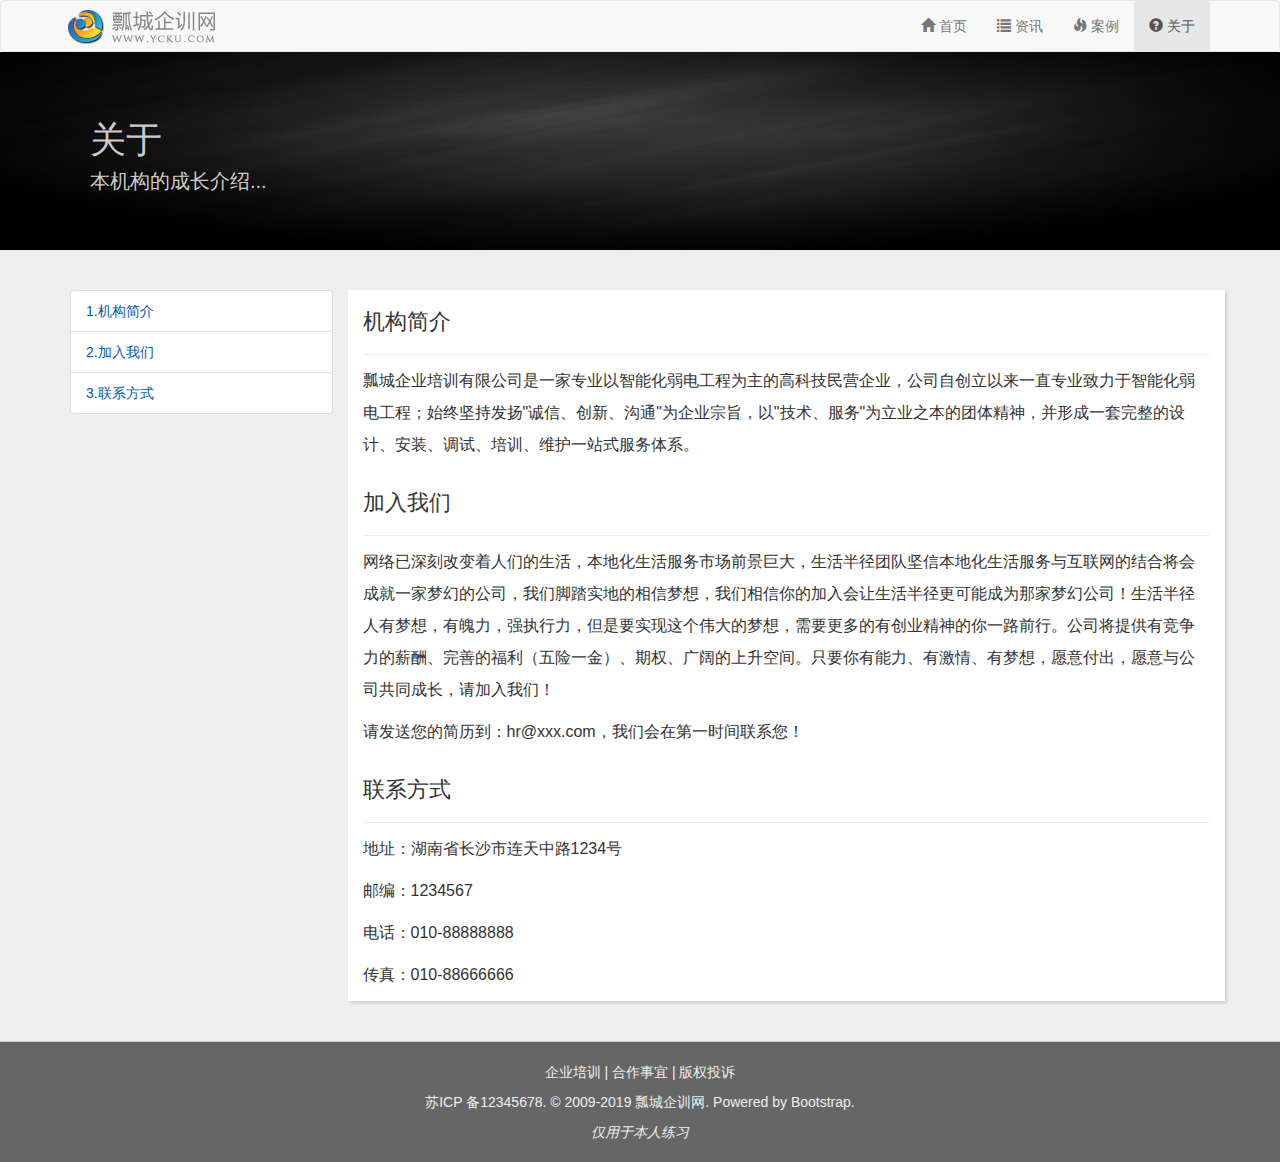
==== BootstrapDemo/about.html @ 1748a30c "first commit add bootstrapDemo" ====
<!DOCTYPE html>
<html lang="en">
<head>
	<meta charset="UTF-8">
	<title>关于我们</title>
	<link rel="stylesheet" href="css/bootstrap.min.css">
	<link rel="stylesheet" href="css/style.css">
	<style>
		.navbar{
			margin-bottom: 0;
		}
	</style>
</head>
<body>
	<!-- 响应式导航 -->
	<nav class="navbar navbar-default">
		<div class="container">
			<div class="navbar-header">
				<a href="index.html" class="navbar-brand logo"><img src="images/logo.png" alt=""></a>
				<button type="button" class="navbar-toggle" data-toggle="collapse" data-target="#navbar-collapse">
					<span class="icon-bar"></span>
					<span class="icon-bar"></span>
					<span class="icon-bar"></span>
				</button>
			</div>
			<div class="collapse navbar-collapse" id="navbar-collapse">
				<ul class="nav navbar-nav navbar-right">
					<li><a href="index.html"><span class="glyphicon glyphicon-home"></span> 首页</a></li>
					<li><a href="information.html"><span class="glyphicon glyphicon-list"></span> 资讯</a></li>
					<li><a href="case.html"><span class="glyphicon glyphicon-fire"></span> 案例</a></li>
					<li class="active"><a href="about.html"><span class="glyphicon glyphicon-question-sign"></span> 关于</a></li>
				</ul>
			</div>
		</div>
	</nav>
	<!-- 响应式导航结束 -->
	
	<!-- 资讯内容上 -->
	<!-- 资讯内容上-结束 -->
	<!-- //子栏目标题 -->
	<div class="jumbotron">
		<div class="container">
			<hgroup>
				<h1>关于</h1>
				<h4>本机构的成长介绍...</h4>
			</hgroup>
		</div>
	</div>
	<div id="about">
		<div class="container">
			<div class="row">
				<div class="col-md-3 hidden-sm hidden-xs">
					<div class="list-group">
						<a class="list-group-item" href="#1">1.机构简介</a>
						<a class="list-group-item" href="#2">2.加入我们</a>
						<a class="list-group-item" href="#3">3.联系方式</a>
					</div>
				</div>
				<div class="col-md-9 about">
					<a href="" name="1"></a>
					<h3>机构简介</h3>
					<p>瓢城企业培训有限公司是一家专业以智能化弱电工程为主的高科技民营企业，公司自创立以来一直专业致力于智能化弱电工程；始终坚持发扬"诚信、创新、沟通"为企业宗旨，以"技术、服务"为立业之本的团体精神，并形成一套完整的设计、安装、调试、培训、维护一站式服务体系。</p>
					<a href="" name="2"></a>
					<h3>加入我们</h3>
					<p>网络已深刻改变着人们的生活，本地化生活服务市场前景巨大，生活半径团队坚信本地化生活服务与互联网的结合将会成就一家梦幻的公司，我们脚踏实地的相信梦想，我们相信你的加入会让生活半径更可能成为那家梦幻公司！生活半径人有梦想，有魄力，强执行力，但是要实现这个伟大的梦想，需要更多的有创业精神的你一路前行。公司将提供有竞争力的薪酬、完善的福利（五险一金）、期权、广阔的上升空间。只要你有能力、有激情、有梦想，愿意付出，愿意与公司共同成长，请加入我们！</p>
					<p>请发送您的简历到：hr@xxx.com，我们会在第一时间联系您！</p>
					<a href="" name="3"></a>
					<h3>联系方式</h3>
					<p>地址：湖南省长沙市连天中路1234号</p>
					<p>邮编：1234567
					<p>电话：010-88888888</p>	
					<p>传真：010-88666666</p>
				
				</div>
			</div>
		</div>
	</div>



	<!-- 底部 -->
	<div id="footer">
		<div class="container">
			<p>企业培训 | 合作事宜 | 版权投诉</p>
			<p>苏ICP 备12345678. © 2009-2019 瓢城企训网. Powered by Bootstrap.</p>
			<i>仅用于本人练习</i>
		</div>
	</div>
	<!-- 底部 结束 -->


	<script src="js/jquery.min.js"></script>
	<script src="js/bootstrap.min.js"></script>
<script>;

</script>
</body>
</html>
---- BootstrapDemo/css/style.css ----
整个项目是以移动端开发的标准来实现响应式*/

@charset "utf-8";
body {
	font-family: "Helvetica Neue", Helvetica, Arial, "Microsoft Yahei UI", "Microsoft YaHei", SimHei, "\5B8B\4F53", simsun, sans-serif;
	color: #666;
}
.logo {
	padding:0;
}
#myCarousel {
	margin: -20px 0 0 0;
}
#navbar-collapse ul {
	margin-top:0;
}

.carousel-inner img {
	margin: 0 auto;
}
/*.carousel-control {
	font-size: 100px;
}*/
.tab-h2 {
	font-size: 20px;
	text-align: center;
	letter-spacing: 1px;
	color: #0059b2;
}
.tab-p {
	font-size: 15px;
	text-align: center;
	letter-spacing: 1px;
	color: #999;
	margin: 20px 0 40px 0;
}
.tab1 {
	margin: 30px 0;
	color: #666;
}
.tab1 .text-muted {
	color: #999;
	text-decoration: line-through;
}
.tab1 .media-heading {
	margin: 5px 0 20px 0;
}
.tab1 .col {
	padding: 20px;
}
.tab2{
	background: #eee;
	padding: 60px 20px;
	text-align: center;
}
.tab2 img{
	width: 40%;
	height: 40%;
}
.tab3{
	padding: 60px 0;
	text-align: center;
}
.tab3 img{
	width: 65%;
	height: 65%;
}
.text h3{
	font-size: 20px;
}
.text p{
	font-size: 14px;
}


/*资讯页*/
.jumbotron{
	background: url('../images/bg.jpg') no-repeat;
	-webkit-background-size: 100% 100%;
	background-size: 100% 100%;
	color: #ccc;
	margin-bottom: 0;
	/*padding: 40px;*/
}
.jumbotron h1{
	font-size: 26px;
	padding: 0 0 0 20px;
}
.jumbotron h4{
	font-size: 15px;
	padding: 0 0 0 20px;
}
#information{
	background: #eee;
	padding: 40px;
}
.info-content{
	background: #fff;
	margin: 0 0 20px 0;
	box-shadow: 2px 2px 2px #ccc;
}
.info-content img{
	margin: 12px 0;
}
.info-content h4{
	color: #333;
	padding: 2px 0 0 0;
	font-size: 14px;
}
.info-content p{
	color: #666;
	line-height: 1.6;
}
.info-right{
	background: #fff;
	box-shadow: 2px 2px 3px #ccc;
}
.info-right blockquote{
	margin: 0;
	padding: 0;

}
.info-right h2{
	font-size: 20px;
	color: #333;
	padding: 5px;
}
.info-right h4{
	color: #333;	
	font-size: 16px;
	padding: 2px 0 0 0;
	line-height: 1.4;
}
/*资讯页结束*/
/*案例页*/
#case{
	padding: 40px 0;
	background: #eee;
	text-align: center;
}
#case h4{
	color: #666;
}
#case p{
	color: #666;
	line-height: 1.6;
}
/*案例页结束*/

/*关于页*/
#about{
	background: #eee;
	padding: 40px 15px;
}
#about a{
	color: #0059b2;
}
#about .about{
	background: #fff;
	box-shadow: 2px 2px 3px #ccc;
}
#about h3{
	color: #333;
	font-size: 18px;
	border-bottom: 1px solid #eee;
	padding: 20px 0;
	margin: 0 0 10px 0;
}
#about p{
	line-height: 2;
	font-size: 13px;
}
/*关于页结束*/


/*底部*/
#footer{
	background: #666;
	border-top: 1px solid #ccc;
	padding: 20px;
	text-align: center;
	color: #eee;
}
/*底部结束*/

/*没有小于768px，是因为Bootstrap3以移动端优先设计*/
 /*小屏幕（平板，大于等于768px） */
@media (min-width: 768px) {
	.tab-h2 {
		font-size: 26px;
	}
	.tab-p {
		font-size: 16px;
	}
	.text h3{
		font-size: 22px;
	}
	.text p{
		font-size: 15px;
	}
	/*需要加重权限，不然没有效果*/
	.jumbotron .container h1{
		font-size: 30px;
	}
	.jumbotron .container h4{
		font-size: 14px;
	}
	.info-content h4{
		font-size: 16px;
		overflow: hidden;
		white-space: nowrap;
		text-overflow: ellipsis;
	}
	#about h3{
		font-size: 19px;
	}
	#about p{
		font-size: 14px;
	}
}
/* 中等屏幕（桌面显示器，大于等于992px） */
@media (min-width: 992px) {
	.tab-h2 {
		font-size: 28px;
	}
	.tab-p {
		font-size: 17px;
	}
	.text h3{
		font-size: 24px;
	}
	.text p{
		font-size: 16px;
	}
	.tab2-text{
		float: left;
	}
	.tab2-img{
		float: right;
	}
	.jumbotron .container h1{
		font-size: 33px;
	}
	.jumbotron .container h4{
		font-size: 17px;
	}
	.info-content h4{
		font-size: 18px;
	}
	#about h3{
		font-size: 20px;
	}
	#about p{
		font-size: 15px;
	}
}

/*/* 大屏幕（大桌面显示器，大于等于1200px） */
@media (min-width: 1200px) {
	.tab-h2 {
		font-size: 30px;
	}
	.tab-p {
		font-size: 18px;
	}
	.text h3{
		font-size: 26px;
	}
	.text p{
		font-size: 18px;
	}
	.jumbotron  .container h1{
		font-size: 36px;
	}
	.jumbotron  .container h4{
		font-size: 20px;
	}
	#about h3{
		font-size: 22px;
	}
	#about p{
		font-size: 16px;
	}
}
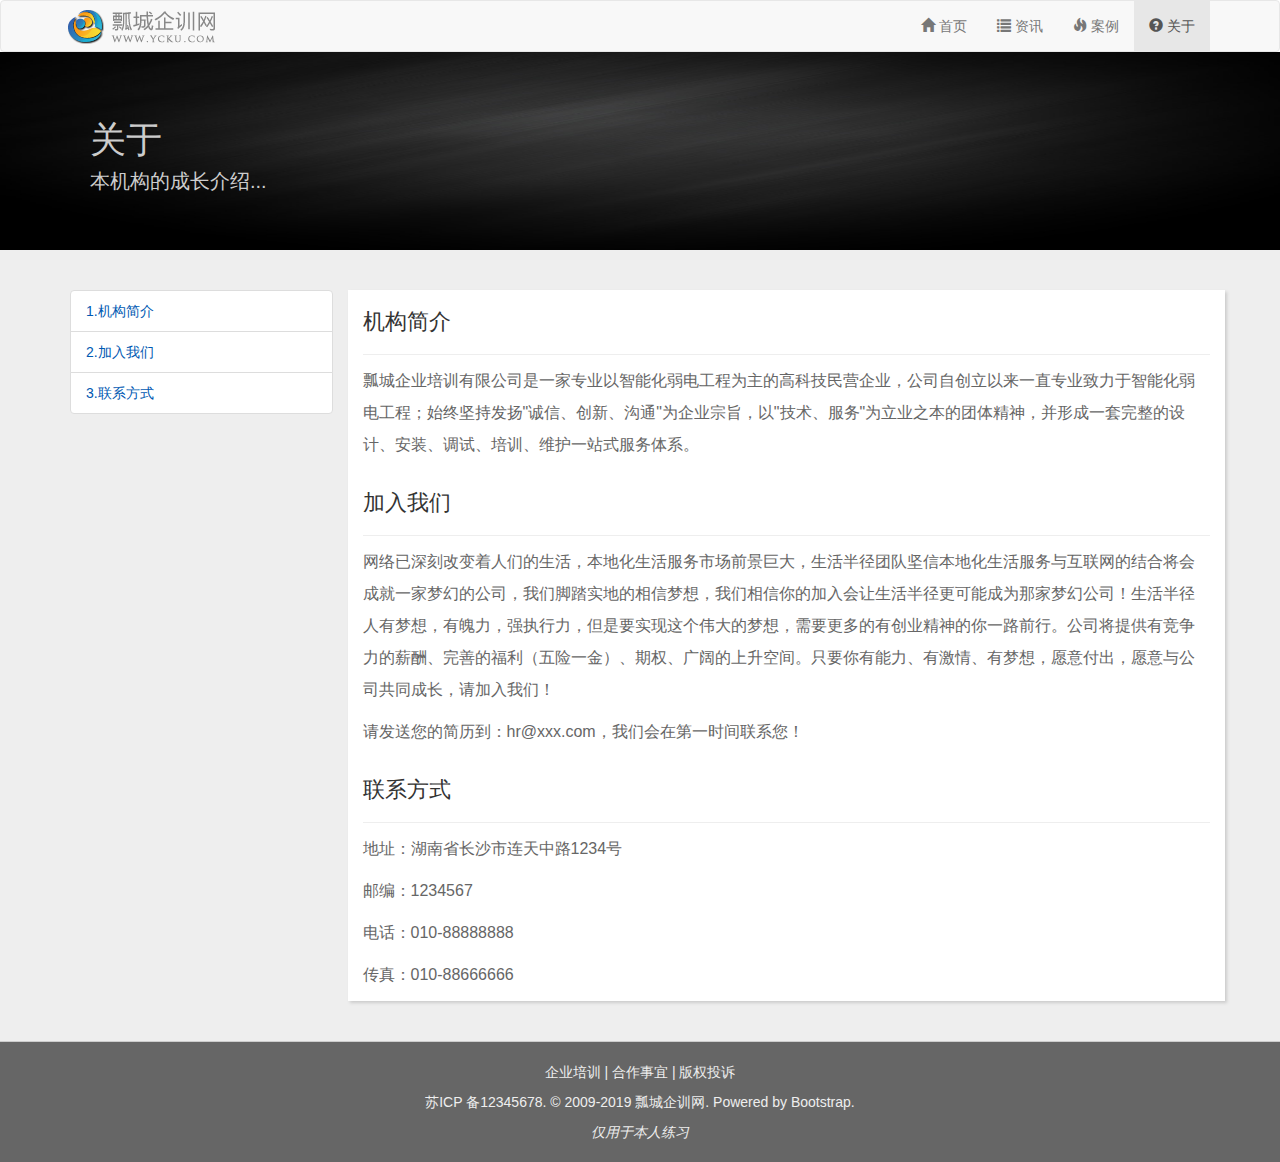
==== commit 30d0c86d: "modiy html" ====
--- a/BootstrapDemo/about.html
+++ b/BootstrapDemo/about.html
@@ -3,6 +3,7 @@
 <head>
 	<meta charset="UTF-8">
 	<title>关于我们</title>
+	<meta name="viewport" content="width=device-width,intial-scale=1,maximum-scale=1,user-scalable=no">
 	<link rel="stylesheet" href="css/bootstrap.min.css">
 	<link rel="stylesheet" href="css/style.css">
 	<style>
--- a/BootstrapDemo/css/style.css
+++ b/BootstrapDemo/css/style.css
@@ -1,4 +1,4 @@
-整个项目是以移动端开发的标准来实现响应式*/
+/*整个项目是以移动端开发的标准来实现响应式*/
 
 @charset "utf-8";
 body {
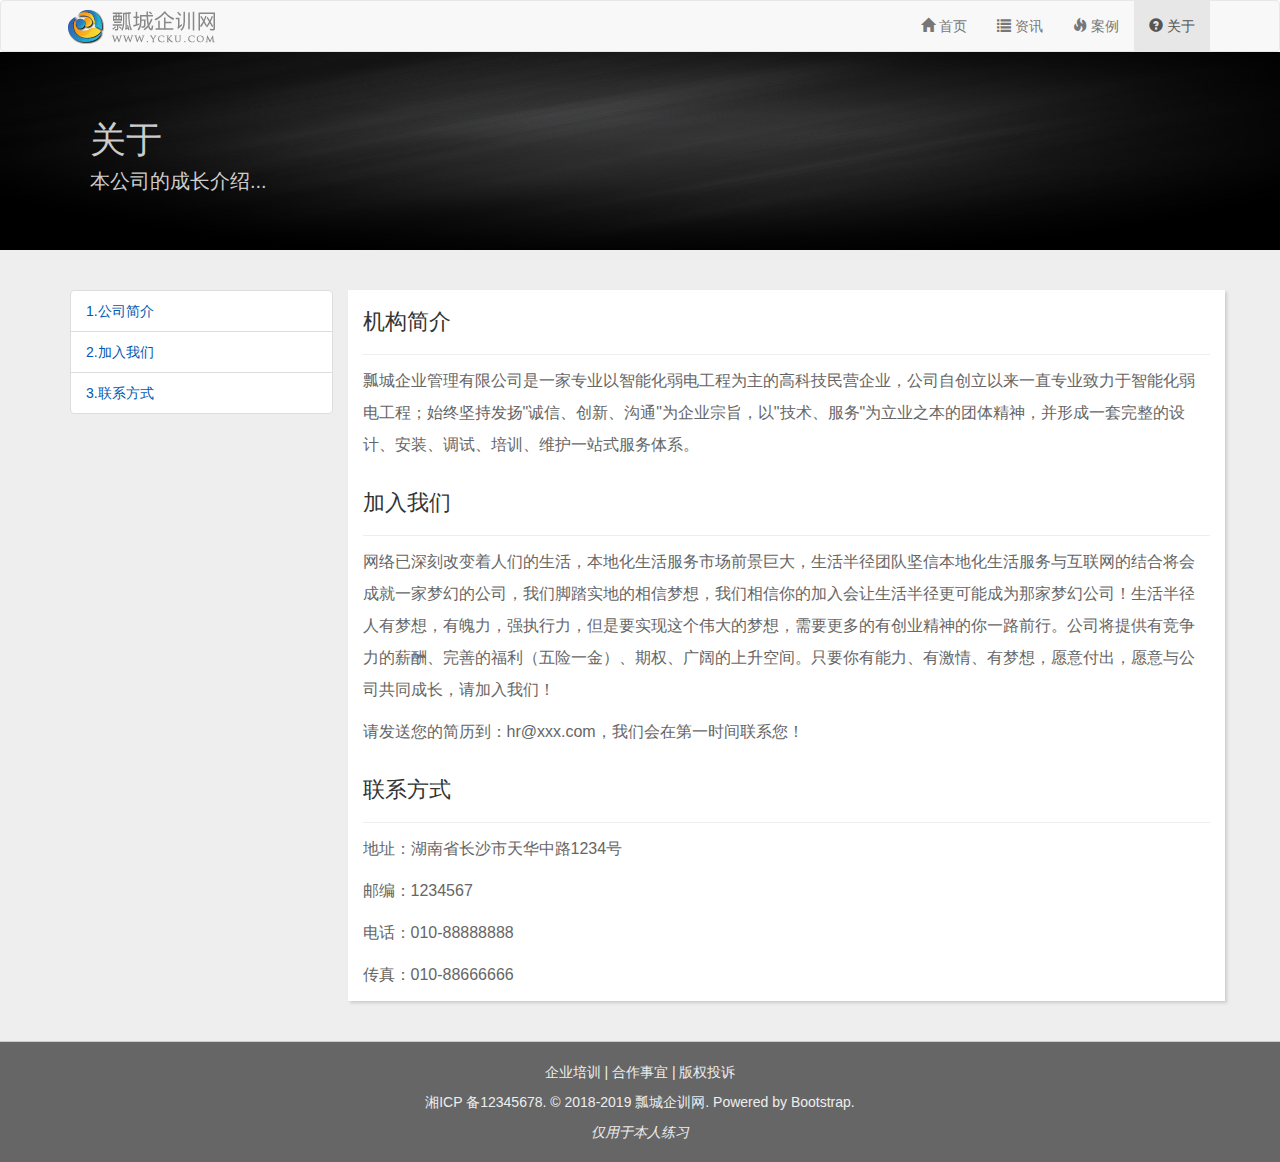
==== commit ee4fe3a4: "modify index.html" ====
--- a/BootstrapDemo/about.html
+++ b/BootstrapDemo/about.html
@@ -43,7 +43,7 @@
 		<div class="container">
 			<hgroup>
 				<h1>关于</h1>
-				<h4>本机构的成长介绍...</h4>
+				<h4>本公司的成长介绍...</h4>
 			</hgroup>
 		</div>
 	</div>
@@ -52,7 +52,7 @@
 			<div class="row">
 				<div class="col-md-3 hidden-sm hidden-xs">
 					<div class="list-group">
-						<a class="list-group-item" href="#1">1.机构简介</a>
+						<a class="list-group-item" href="#1">1.公司简介</a>
 						<a class="list-group-item" href="#2">2.加入我们</a>
 						<a class="list-group-item" href="#3">3.联系方式</a>
 					</div>
@@ -60,36 +60,31 @@
 				<div class="col-md-9 about">
 					<a href="" name="1"></a>
 					<h3>机构简介</h3>
-					<p>瓢城企业培训有限公司是一家专业以智能化弱电工程为主的高科技民营企业，公司自创立以来一直专业致力于智能化弱电工程；始终坚持发扬"诚信、创新、沟通"为企业宗旨，以"技术、服务"为立业之本的团体精神，并形成一套完整的设计、安装、调试、培训、维护一站式服务体系。</p>
+					<p>瓢城企业管理有限公司是一家专业以智能化弱电工程为主的高科技民营企业，公司自创立以来一直专业致力于智能化弱电工程；始终坚持发扬"诚信、创新、沟通"为企业宗旨，以"技术、服务"为立业之本的团体精神，并形成一套完整的设计、安装、调试、培训、维护一站式服务体系。</p>
 					<a href="" name="2"></a>
 					<h3>加入我们</h3>
 					<p>网络已深刻改变着人们的生活，本地化生活服务市场前景巨大，生活半径团队坚信本地化生活服务与互联网的结合将会成就一家梦幻的公司，我们脚踏实地的相信梦想，我们相信你的加入会让生活半径更可能成为那家梦幻公司！生活半径人有梦想，有魄力，强执行力，但是要实现这个伟大的梦想，需要更多的有创业精神的你一路前行。公司将提供有竞争力的薪酬、完善的福利（五险一金）、期权、广阔的上升空间。只要你有能力、有激情、有梦想，愿意付出，愿意与公司共同成长，请加入我们！</p>
 					<p>请发送您的简历到：hr@xxx.com，我们会在第一时间联系您！</p>
 					<a href="" name="3"></a>
 					<h3>联系方式</h3>
-					<p>地址：湖南省长沙市连天中路1234号</p>
+					<p>地址：湖南省长沙市天华中路1234号</p>
 					<p>邮编：1234567
 					<p>电话：010-88888888</p>	
 					<p>传真：010-88666666</p>
-				
 				</div>
 			</div>
 		</div>
 	</div>
 
-
-
 	<!-- 底部 -->
 	<div id="footer">
 		<div class="container">
 			<p>企业培训 | 合作事宜 | 版权投诉</p>
-			<p>苏ICP 备12345678. © 2009-2019 瓢城企训网. Powered by Bootstrap.</p>
+			<p>湘ICP 备12345678. © 2018-2019 瓢城企训网. Powered by Bootstrap.</p>
 			<i>仅用于本人练习</i>
 		</div>
 	</div>
 	<!-- 底部 结束 -->
-
-
 	<script src="js/jquery.min.js"></script>
 	<script src="js/bootstrap.min.js"></script>
 <script>;
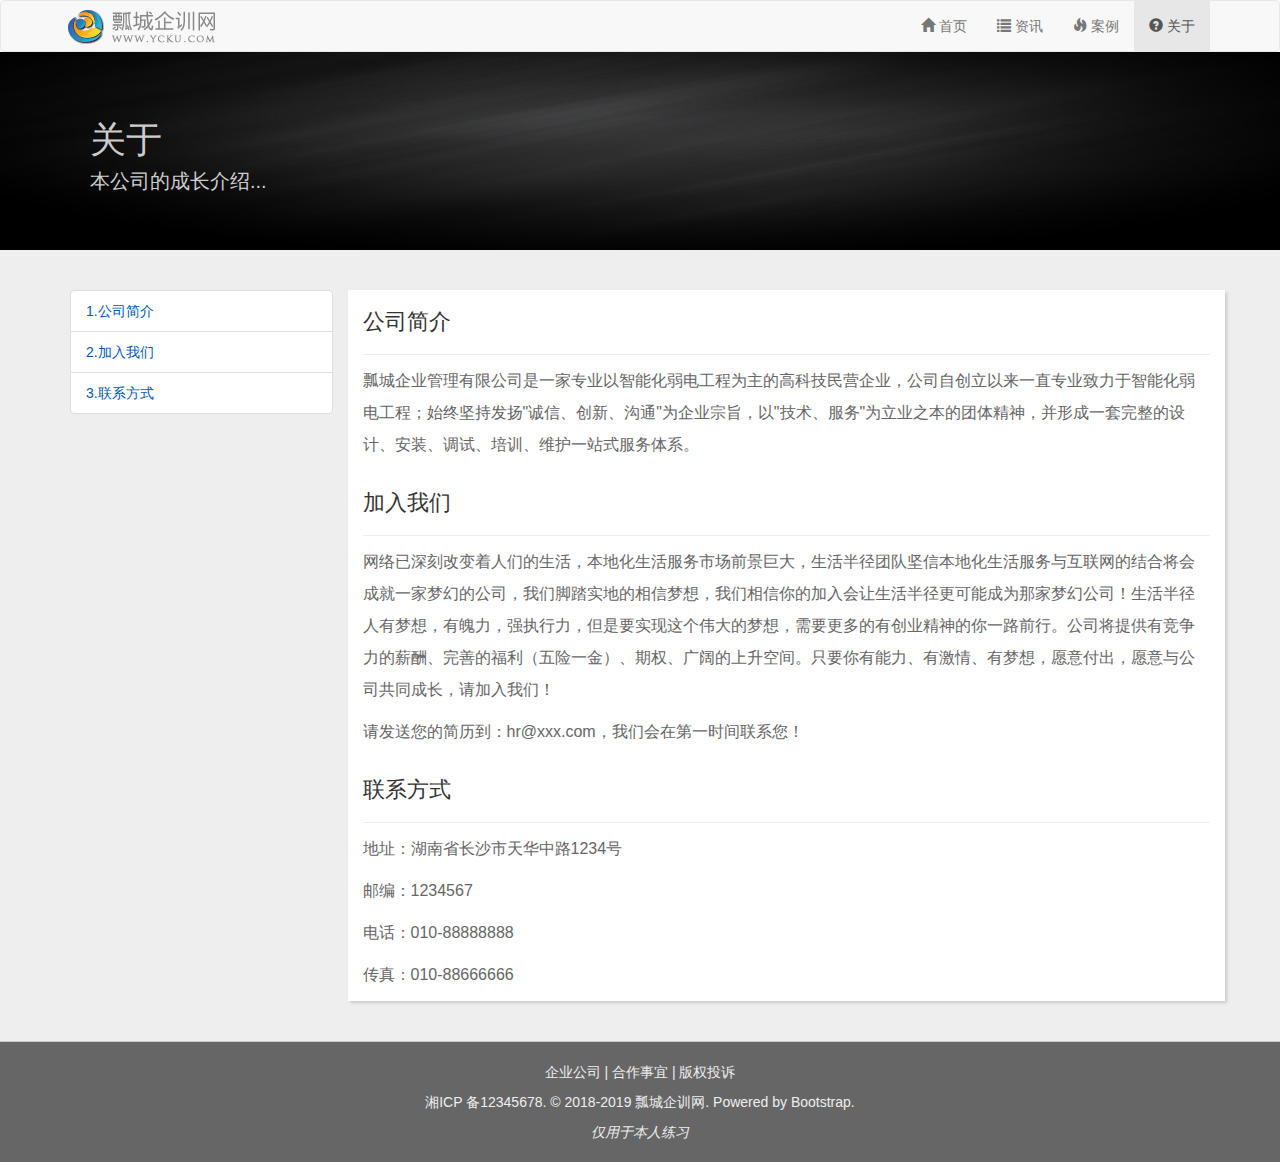
==== commit 46c734eb: "modify index.html" ====
--- a/BootstrapDemo/about.html
+++ b/BootstrapDemo/about.html
@@ -59,7 +59,7 @@
 				</div>
 				<div class="col-md-9 about">
 					<a href="" name="1"></a>
-					<h3>机构简介</h3>
+					<h3>公司简介</h3>
 					<p>瓢城企业管理有限公司是一家专业以智能化弱电工程为主的高科技民营企业，公司自创立以来一直专业致力于智能化弱电工程；始终坚持发扬"诚信、创新、沟通"为企业宗旨，以"技术、服务"为立业之本的团体精神，并形成一套完整的设计、安装、调试、培训、维护一站式服务体系。</p>
 					<a href="" name="2"></a>
 					<h3>加入我们</h3>
@@ -79,7 +79,7 @@
 	<!-- 底部 -->
 	<div id="footer">
 		<div class="container">
-			<p>企业培训 | 合作事宜 | 版权投诉</p>
+			<p>企业公司 | 合作事宜 | 版权投诉</p>
 			<p>湘ICP 备12345678. © 2018-2019 瓢城企训网. Powered by Bootstrap.</p>
 			<i>仅用于本人练习</i>
 		</div>
